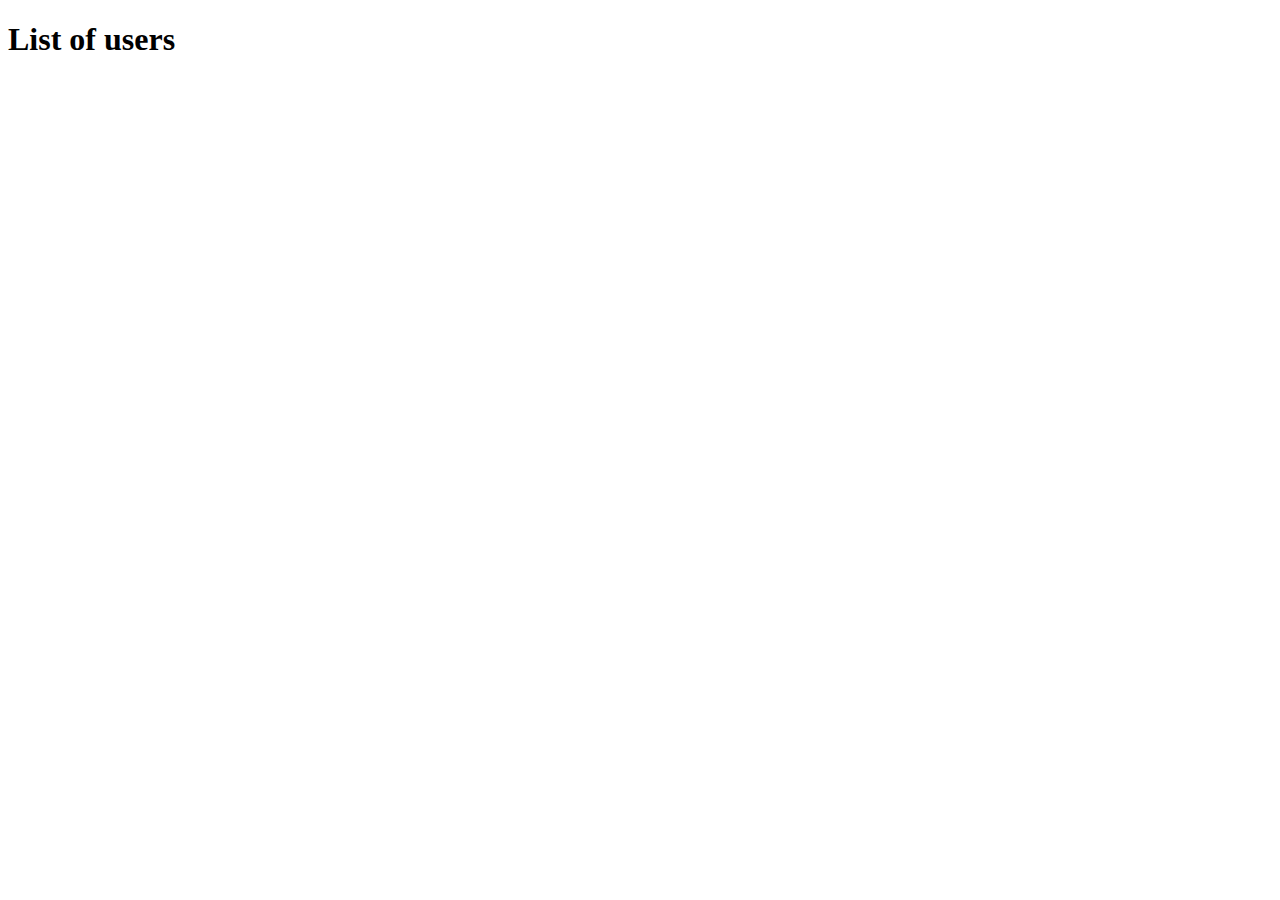
==== userid/index.html @ 3f645fe8 "Додати кнопку "post of current user"" ====
<!DOCTYPE html>
<html lang="en">
<head>
    <meta charset="UTF-8">
    <meta name="viewport"
          content="width=device-width, user-scalable=no, initial-scale=1.0, maximum-scale=1.0, minimum-scale=1.0">
    <meta http-equiv="X-UA-Compatible" content="ie=edge">

    <title>JS-control-project</title>
</head>
<body>

<h1><span class="line">List of users</span></h1>
<div id="wrap"></div>

<script src="main.js"></script>

</body>
</html>
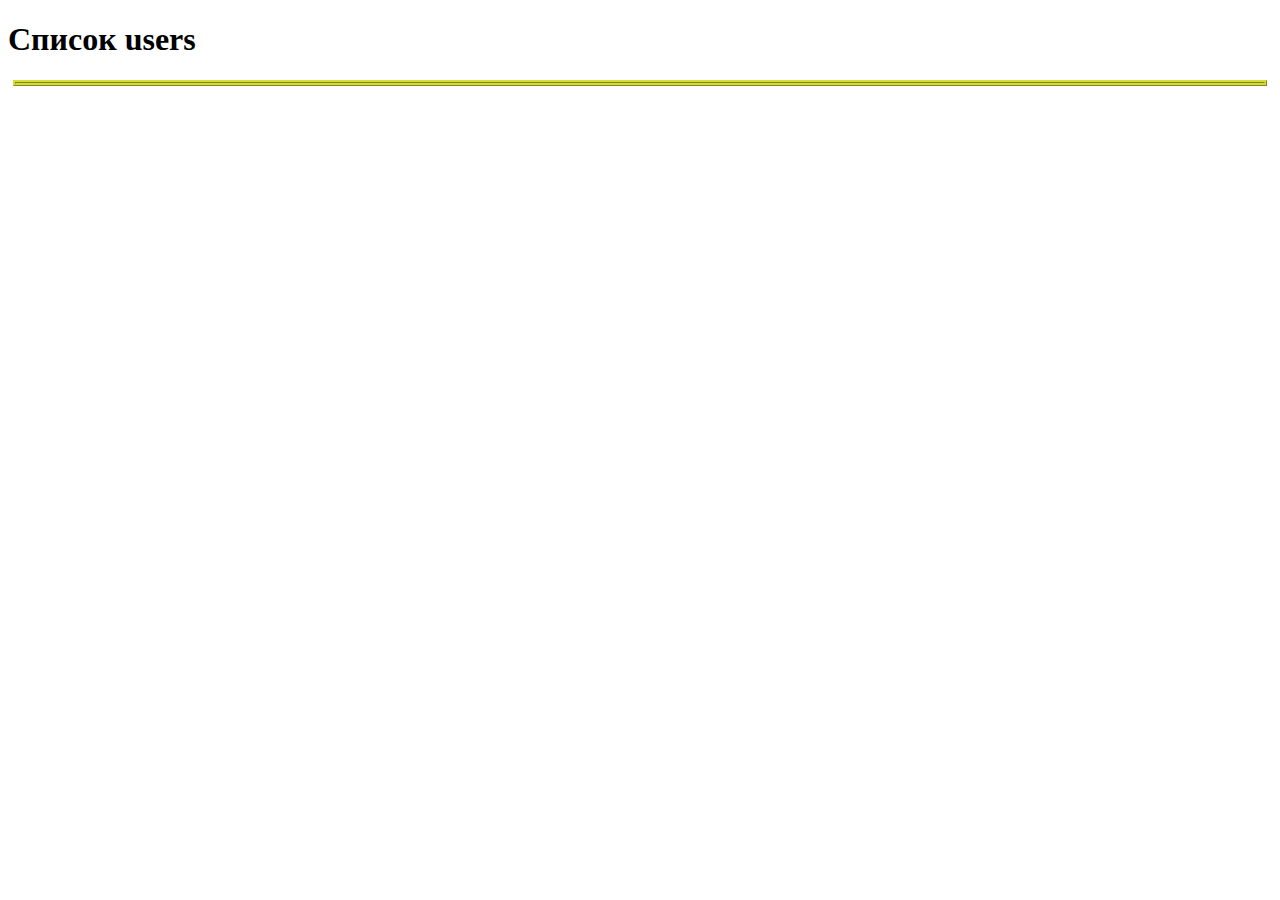
==== commit 748526a1: "style updated" ====
--- a/userid/index.html
+++ b/userid/index.html
@@ -7,10 +7,13 @@
     <meta http-equiv="X-UA-Compatible" content="ie=edge">
 
     <title>JS-control-project</title>
+
+    <link rel="stylesheet" href="style.css">
+
 </head>
 <body>
 
-<h1><span class="line">List of users</span></h1>
+<h1><span class="line">Список users</span></h1>
 <div id="wrap"></div>
 
 <script src="main.js"></script>
--- a/userid/style.css
+++ b/userid/style.css
@@ -0,0 +1,19 @@
+/*index.html - всі блоки з user - по 2 в рядок. кнопки/аосилвння розташувати під інформацією про user.*/
+#wrap {
+    display: flex;
+    flex-direction: row;
+    flex-wrap: wrap;
+    justify-content: space-between;
+    align-items: center;
+}
+
+div {
+    display: flex;
+    flex: 1 0 40%;
+    box-sizing: border-box;
+    flex-direction: column;
+    align-items: stretch;
+    margin: 0 5px;
+    background: aquamarine;
+    border: 1mm ridge rgba(211, 220, 50, 6);
+}